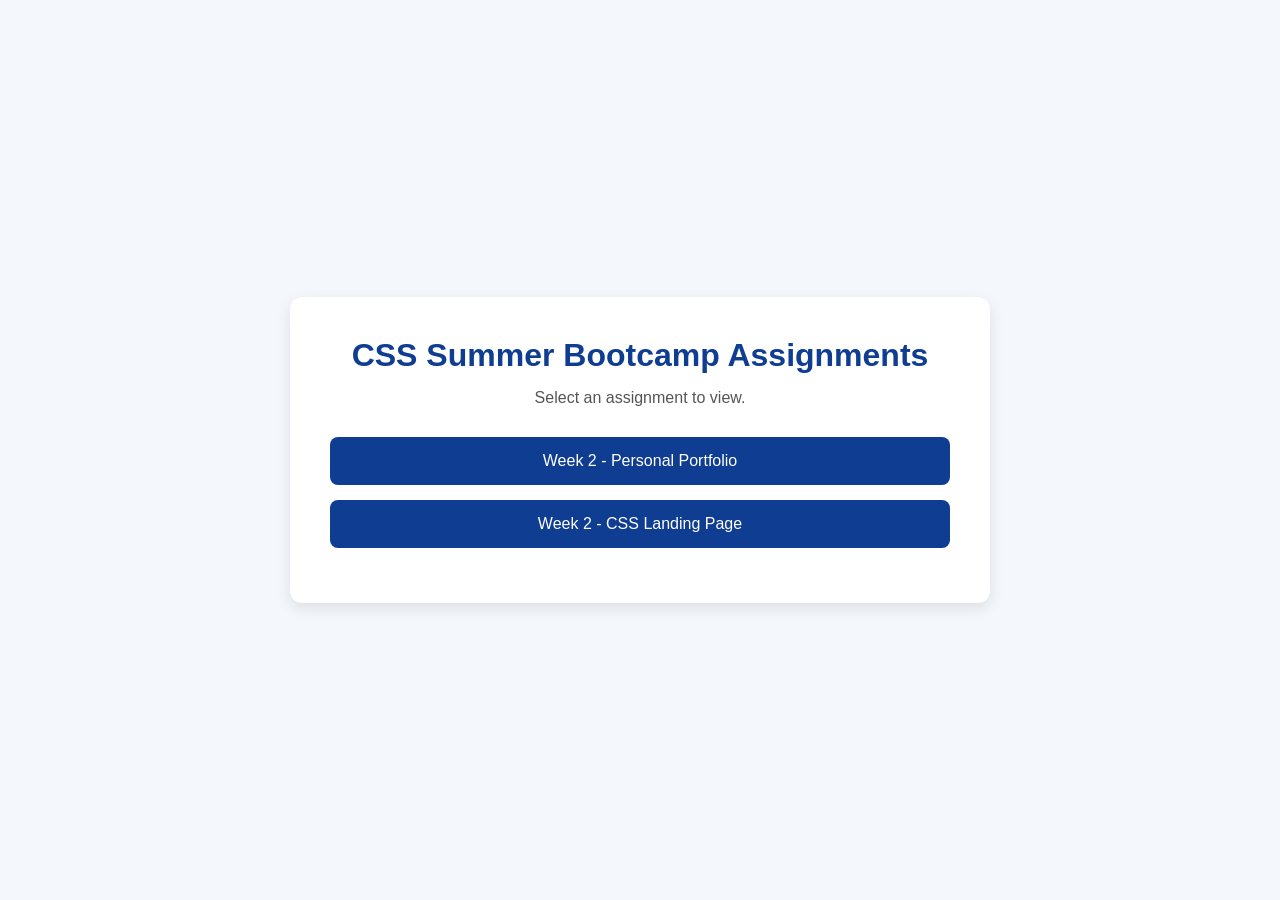
==== index.html @ acb21d16 "Add homepage for GitHub Pages" ====
<!DOCTYPE html>
<html lang="en">

<head>
    <meta charset="UTF-8">
    <meta name="viewport" content="width=device-width, initial-scale=1.0">
    <title>CSS Summer Bootcamp Assignments</title>

    <style>
        * {
            margin: 0;
            padding: 0;
            box-sizing: border-box;
        }

        body {
            font-family: Arial, Helvetica, sans-serif;
            background: #f4f7fb;
            display: flex;
            justify-content: center;
            align-items: center;
            min-height: 100vh;
        }

        .container {
            width: 90%;
            max-width: 700px;
            background: white;
            padding: 40px;
            border-radius: 12px;
            box-shadow: 0 5px 15px rgba(0,0,0,0.1);
            text-align: center;
        }

        h1 {
            color: #0f3d91;
            margin-bottom: 15px;
        }

        p {
            color: #555;
            margin-bottom: 30px;
        }

        a {
            display: block;
            margin: 15px 0;
            padding: 15px;
            background: #0f3d91;
            color: white;
            text-decoration: none;
            border-radius: 8px;
            transition: .3s;
        }

        a:hover {
            background: #1f6de0;
        }
    </style>

</head>

<body>

    <div class="container">

        <h1>CSS Summer Bootcamp Assignments</h1>

        <p>Select an assignment to view.</p>

        <a href="week2-CSS-Portfolio/">
            Week 2 - Personal Portfolio
        </a>

        <a href="week2-css-landing-page/">
            Week 2 - CSS Landing Page
        </a>

    </div>

</body>

</html>
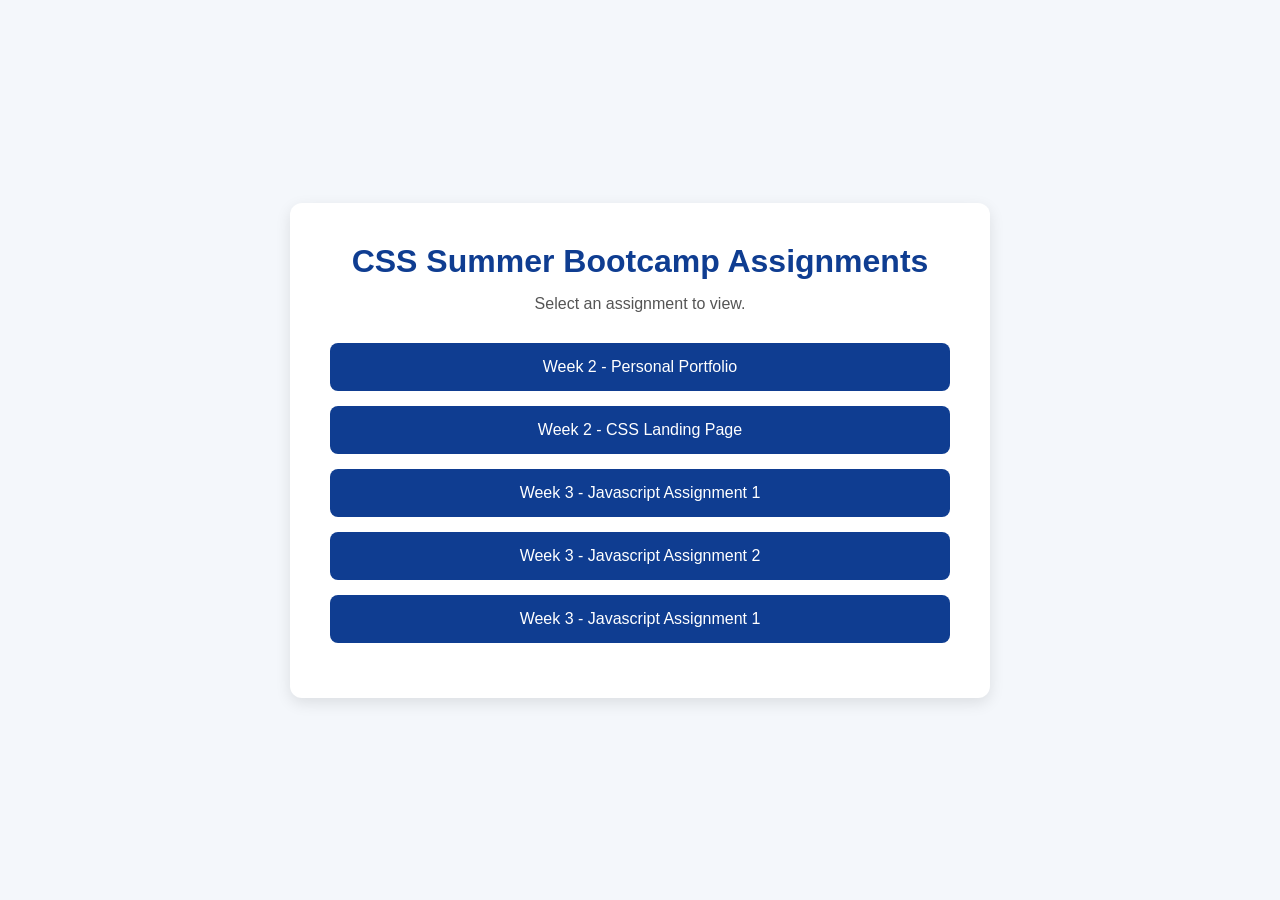
==== commit 8cbabc2b: "week-3 assignments added" ====
--- a/index.html
+++ b/index.html
@@ -75,6 +75,15 @@
         <a href="week2-css-landing-page/">
             Week 2 - CSS Landing Page
         </a>
+        <a href="week3-javascript-assignment-1/">
+            Week 3 - Javascript Assignment 1
+        </a>
+        <a href="week3-javascript-assignment-2/">
+            Week 3 - Javascript Assignment 2
+        </a>
+        <a href="week3-javascript-assignment-3/">
+            Week 3 - Javascript Assignment 1
+        </a>
 
     </div>
 
